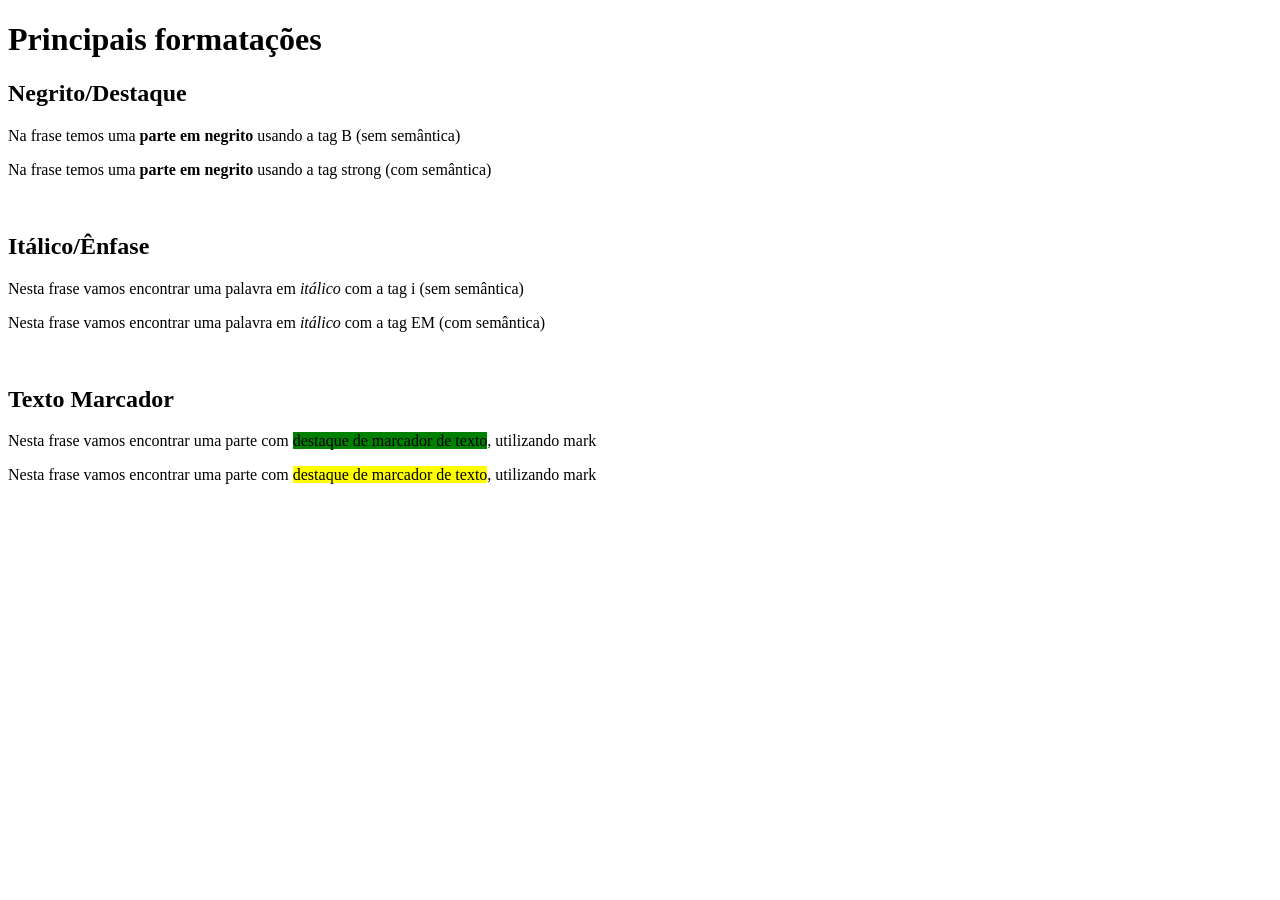
==== Aula 04/index.html @ f60ae9ab "Add files via upload" ====
<!DOCTYPE html>
<html lang="pt-br">
<head>
    <meta charset="UTF-8">
    <meta name="viewport" content="width=device-width, initial-scale=1.0">
    <link rel="shortcut icon" href="favicon-32x32.png" type="image/x-icon">
    <link rel="stylesheet" href="style.css">
    <title>Document</title>
</head>
<body>
<h1>Principais formatações</h1>
    <h2>Negrito/Destaque</h2>
        <p>Na frase temos uma <b>parte em negrito</b> usando a tag B (sem semântica)</p>
        <p>Na frase temos uma <strong>parte em negrito</strong> usando a tag strong (com semântica)</p>
<br>
    <h2>Itálico/Ênfase</h2>
        <p>Nesta frase vamos encontrar uma palavra em <i>itálico</i> com a tag i (sem semântica)</p>
        <p>Nesta frase vamos encontrar uma palavra em <em>itálico</em> com a tag EM (com semântica)</p>
<br>
    <h2>Texto Marcador</h2>
        <p>Nesta frase vamos encontrar uma parte com <mark style="background-color: green;"> destaque de marcador de texto</mark>, utilizando mark</p>
        <p>Nesta frase vamos encontrar uma parte com <mark style="background-color: yellow;"> destaque de marcador de texto</mark>, utilizando mark</p>
<br>
    <h2></h2>

    </body>
</html>
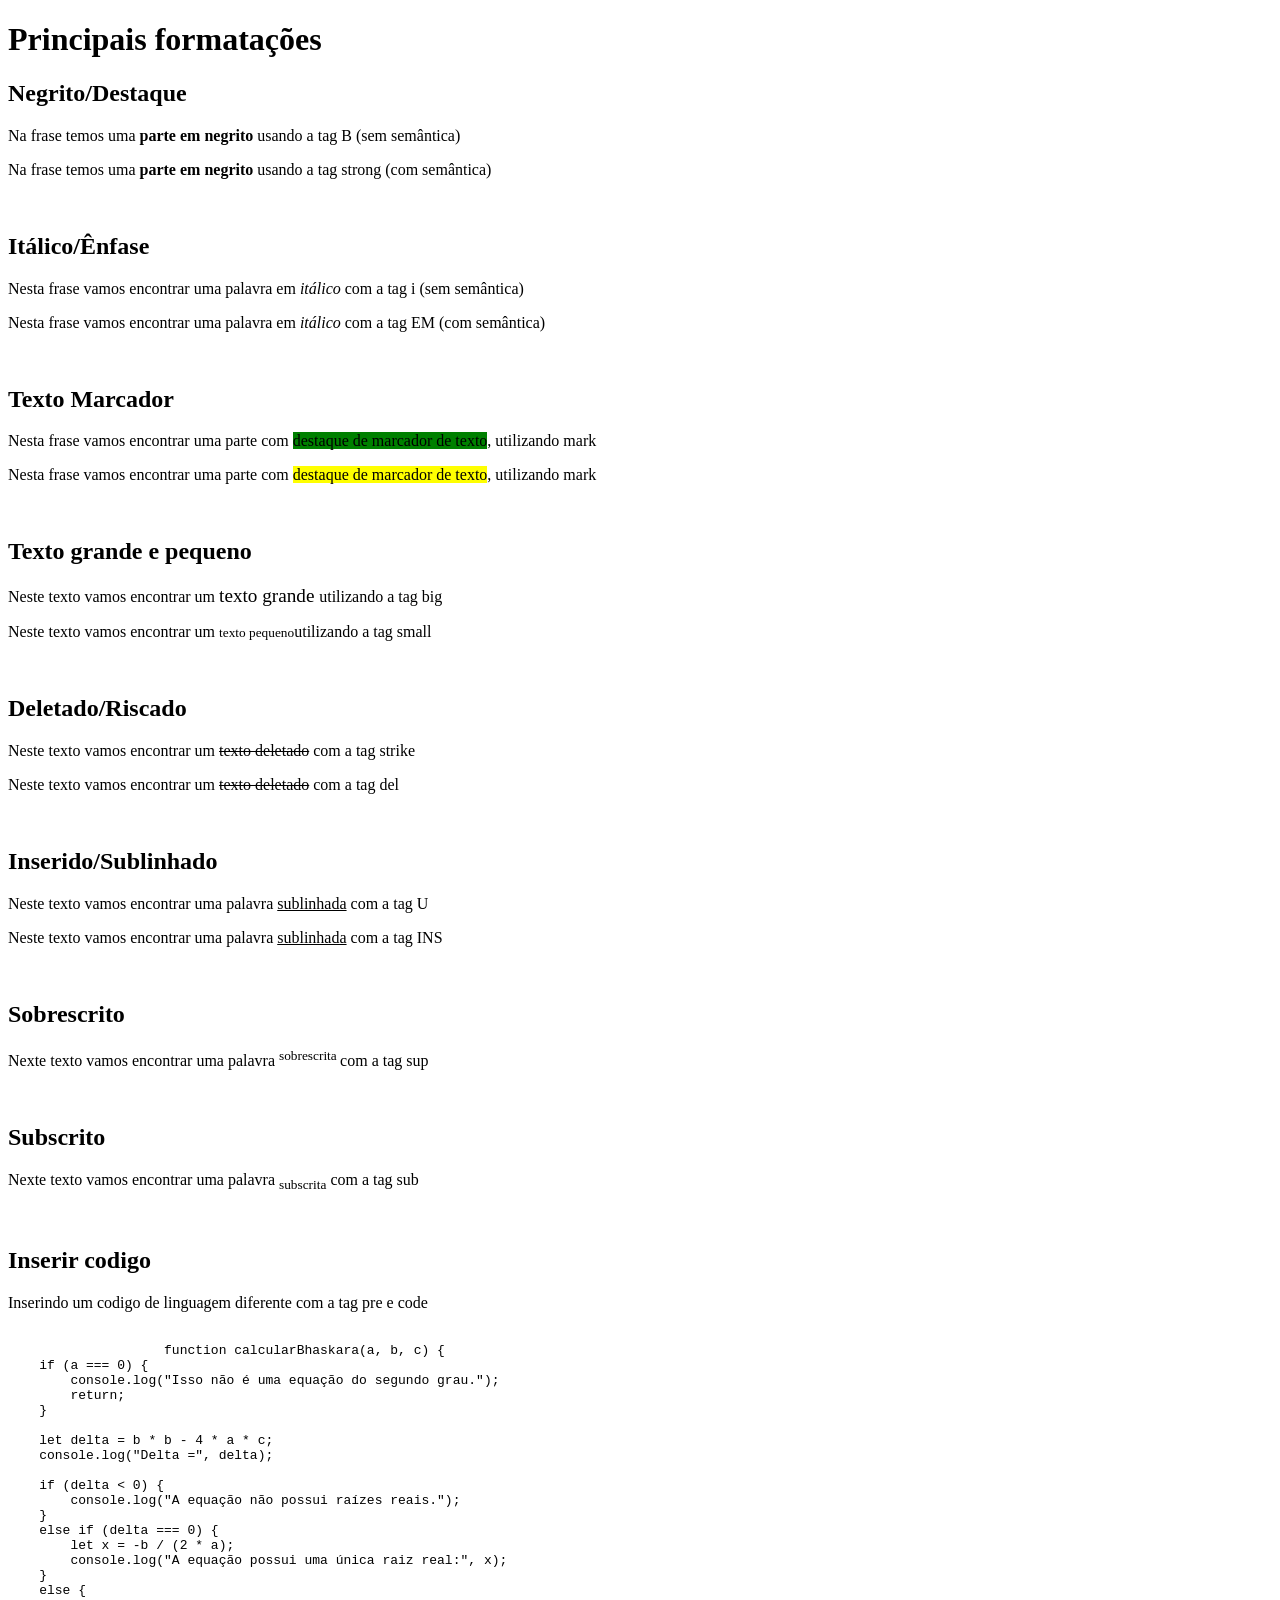
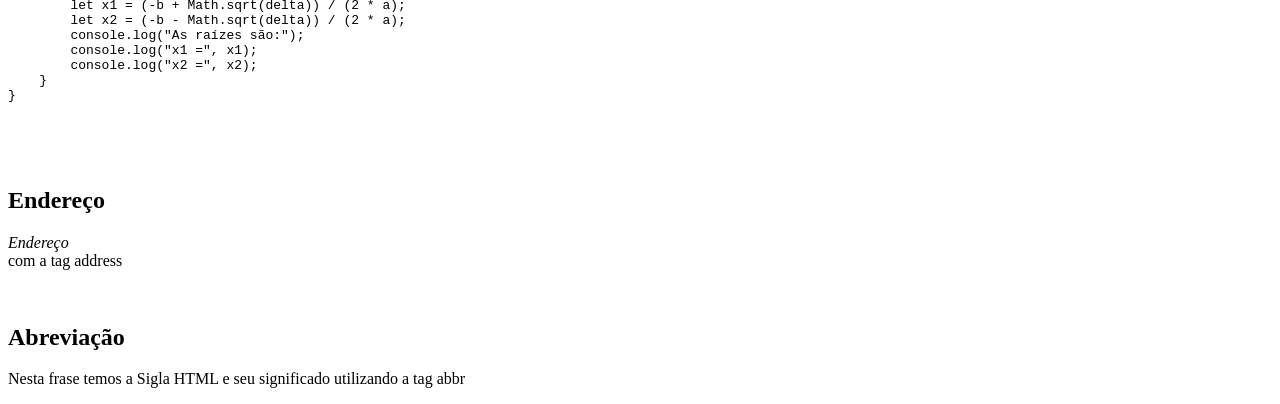
==== commit f73a54cb: "Add files via upload" ====
--- a/Aula 04/index.html
+++ b/Aula 04/index.html
@@ -21,7 +21,62 @@
         <p>Nesta frase vamos encontrar uma parte com <mark style="background-color: green;"> destaque de marcador de texto</mark>, utilizando mark</p>
         <p>Nesta frase vamos encontrar uma parte com <mark style="background-color: yellow;"> destaque de marcador de texto</mark>, utilizando mark</p>
 <br>
-    <h2></h2>
+    <h2>Texto grande e pequeno</h2>
+        <p>Neste texto vamos encontrar um <big> texto grande </big> utilizando a tag big</p>
+        <p>Neste texto vamos encontrar um <small>texto pequeno</small>utilizando a tag small</p>
+<br>
+    <h2>Deletado/Riscado</h2>
+        <p>Neste texto vamos encontrar um <strike>texto deletado</strike> com a tag strike</p>
+        <p>Neste texto vamos encontrar um <del>texto deletado</del> com a tag del</p>
+<br>
+    <h2>Inserido/Sublinhado</h2>
+        <p>Neste texto vamos encontrar uma palavra <u>sublinhada</u> com a tag U</p>
+        <p>Neste texto vamos encontrar uma palavra <ins>sublinhada</ins> com a tag INS</p>
+<br>
+    <h2>Sobrescrito</h2>
+        <p>Nexte texto vamos encontrar uma palavra <sup>sobrescrita </sup> com a tag sup</p>
+<br>
+    <h2>Subscrito</h2>
+        <p>Nexte texto vamos encontrar uma palavra <sub>subscrita</sub> com a tag sub</p>
+<br>
+    <h2>Inserir codigo</h2>
+        <p>Inserindo um codigo de linguagem diferente com a tag pre e code</p>
+        <p> 
+            <pre>
+                <code>
+                    function calcularBhaskara(a, b, c) {
+    if (a === 0) {
+        console.log("Isso não é uma equação do segundo grau.");
+        return;
+    }
 
-    </body>
+    let delta = b * b - 4 * a * c;
+    console.log("Delta =", delta);
+
+    if (delta < 0) {
+        console.log("A equação não possui raízes reais.");
+    } 
+    else if (delta === 0) {
+        let x = -b / (2 * a);
+        console.log("A equação possui uma única raiz real:", x);
+    } 
+    else {
+        let x1 = (-b + Math.sqrt(delta)) / (2 * a);
+        let x2 = (-b - Math.sqrt(delta)) / (2 * a);
+        console.log("As raízes são:");
+        console.log("x1 =", x1);
+        console.log("x2 =", x2);
+    }
+}
+                </code>
+            </pre>
+        </p>
+<br>
+        <h2>Endereço</h2>
+            <p> <address>Endereço </address> com a tag address</p>
+<br>
+        <h2>Abreviação</h2>
+            <p>Nesta frase temos a Sigla <abbr>HTML </abbr> e seu significado utilizando a tag abbr</p>
+
+</body>
 </html>
